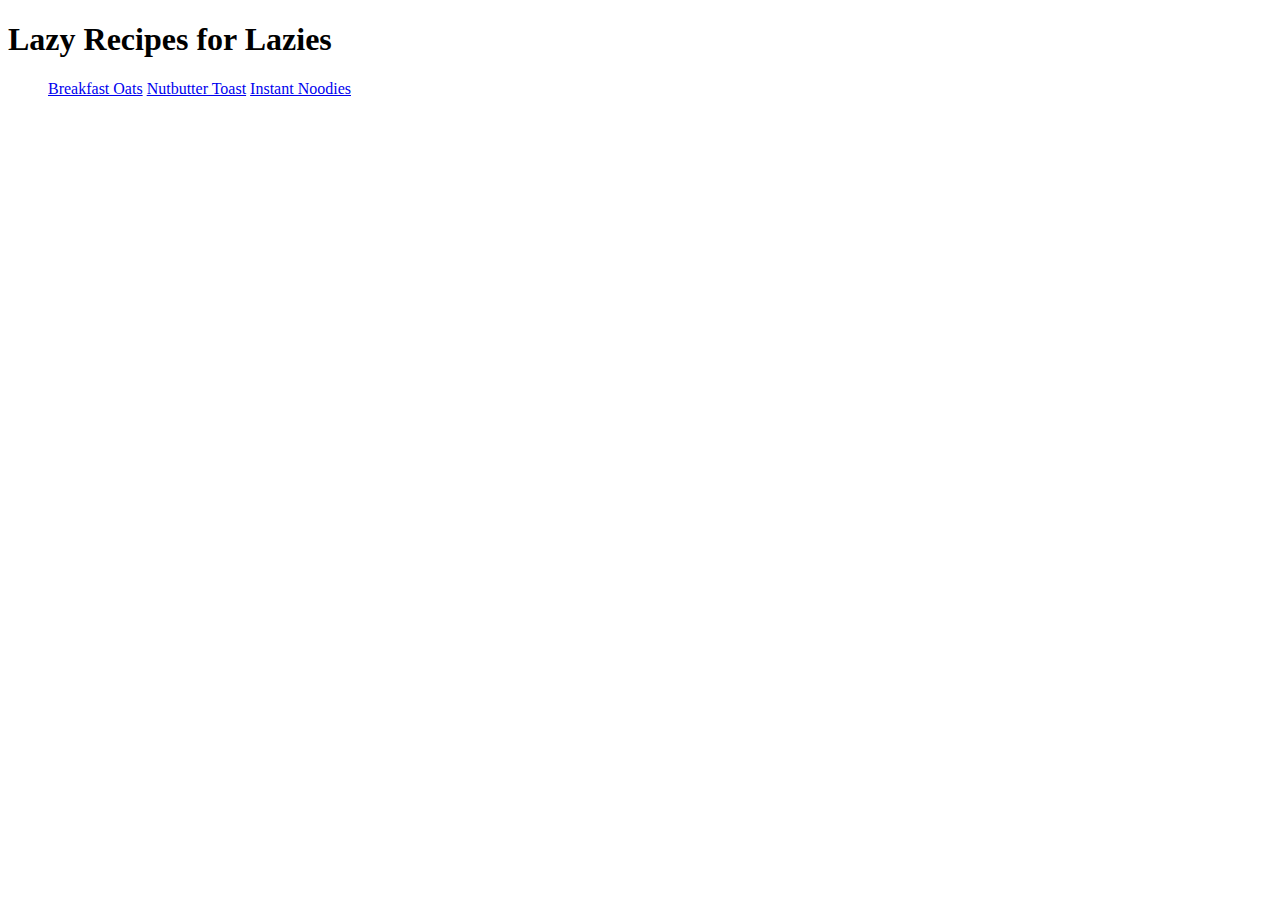
==== index.html @ 4ea4ae33 "Adjust index to include new recipes." ====
<!DOCTYPE html>
<html>
    <head lang="en">
        <meta charset="utf-8">
        <title>TOP Recipes Home</title>
    </head>
    <body>
        <h1>Lazy Recipes for Lazies</h1>
        <ul>
            <a href="./recipes/breakfast-oats.html">Breakfast Oats</a>
            <a href="./recipes/peanut-butter-toast.html">Nutbutter Toast</a>
            <a href="./recipes/instant-noodle.html">Instant Noodies</a>
    </body>
</html>
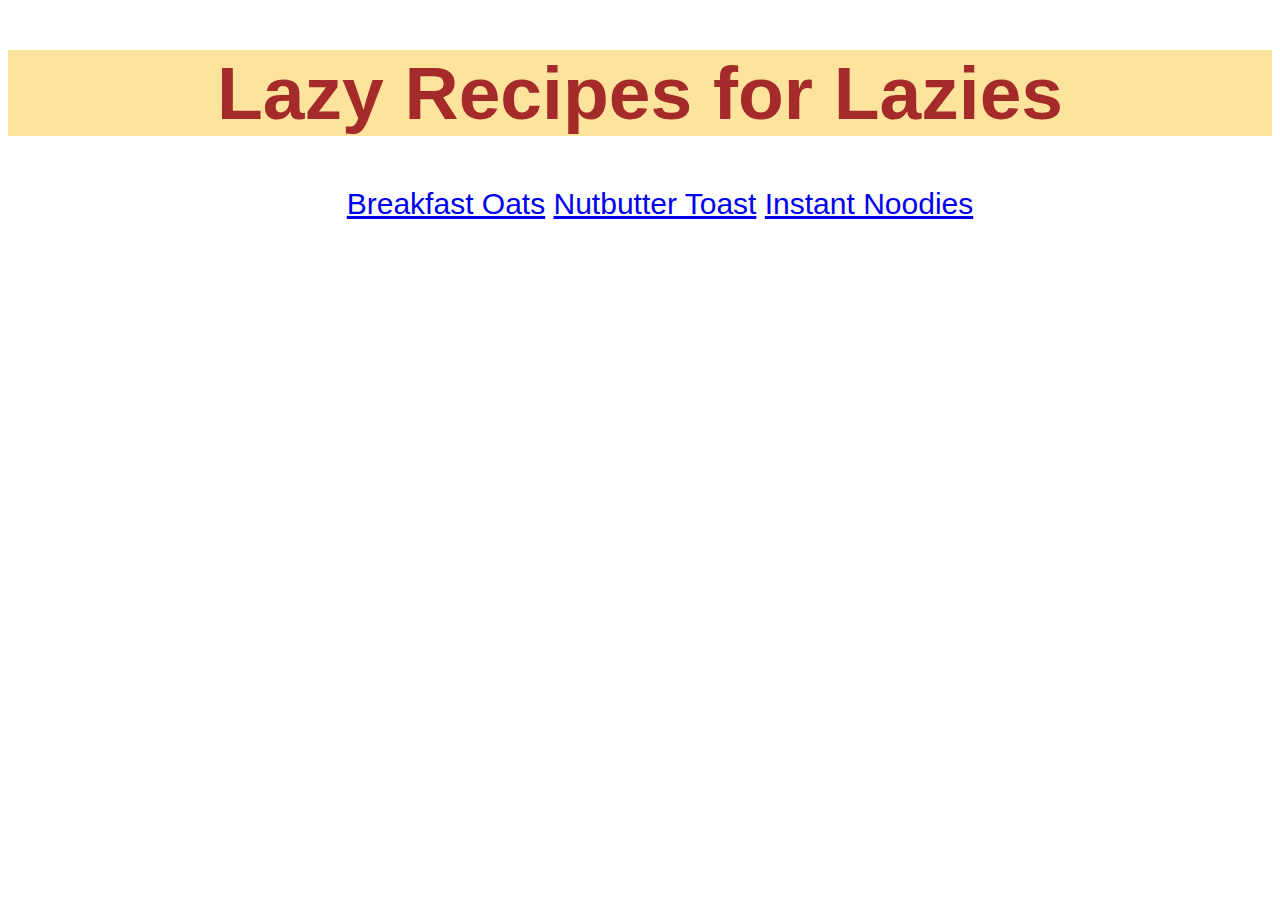
==== commit aa0d5fdc: "Add index and recipes for breakfast foods." ====
--- a/index.html
+++ b/index.html
@@ -3,10 +3,11 @@
     <head lang="en">
         <meta charset="utf-8">
         <title>TOP Recipes Home</title>
+        <link rel="stylesheet" href="styles.css"></link>
     </head>
     <body>
-        <h1>Lazy Recipes for Lazies</h1>
-        <ul>
+        <h1 id="homepage-title">Lazy Recipes for Lazies</h1>
+        <ul id="homepage-list">
             <a href="./recipes/breakfast-oats.html">Breakfast Oats</a>
             <a href="./recipes/peanut-butter-toast.html">Nutbutter Toast</a>
             <a href="./recipes/instant-noodle.html">Instant Noodies</a>
--- a/styles.css
+++ b/styles.css
@@ -0,0 +1,41 @@
+h1 {
+    font-family: Impact, Haettenschweiler, 'Arial Narrow Bold', sans-serif;
+    color: brown;
+}
+h2 {
+    font-family: Georgia, 'Times New Roman', Times, serif;
+    color: rgb(250, 191, 30);
+}
+p {
+    font-family: Georgia, 'Times New Roman', Times, serif;
+}
+ul li {
+    font-family: Georgia, 'Times New Roman', Times, serif;
+    font-weight: bold;
+    color: red;
+}
+
+ol li {
+    font-family: Georgia, 'Times New Roman', Times, serif;
+    font-weight: bold;
+    color: goldenrod;
+}
+
+.recipe-page-img {
+    width: 400px;
+    height: auto;
+
+}
+#homepage-title {
+    font-family: Impact, Haettenschweiler, 'Arial Narrow Bold', sans-serif;
+    text-align: center;
+    font-size: 75px;
+    color: brown;
+    background-color: rgb(254, 227, 157);
+}
+#homepage-list {
+    font-family: 'Franklin Gothic Medium', 'Arial Narrow', Arial, sans-serif;
+    font-size: 30px;
+    text-align: center;
+    color: brown;
+}
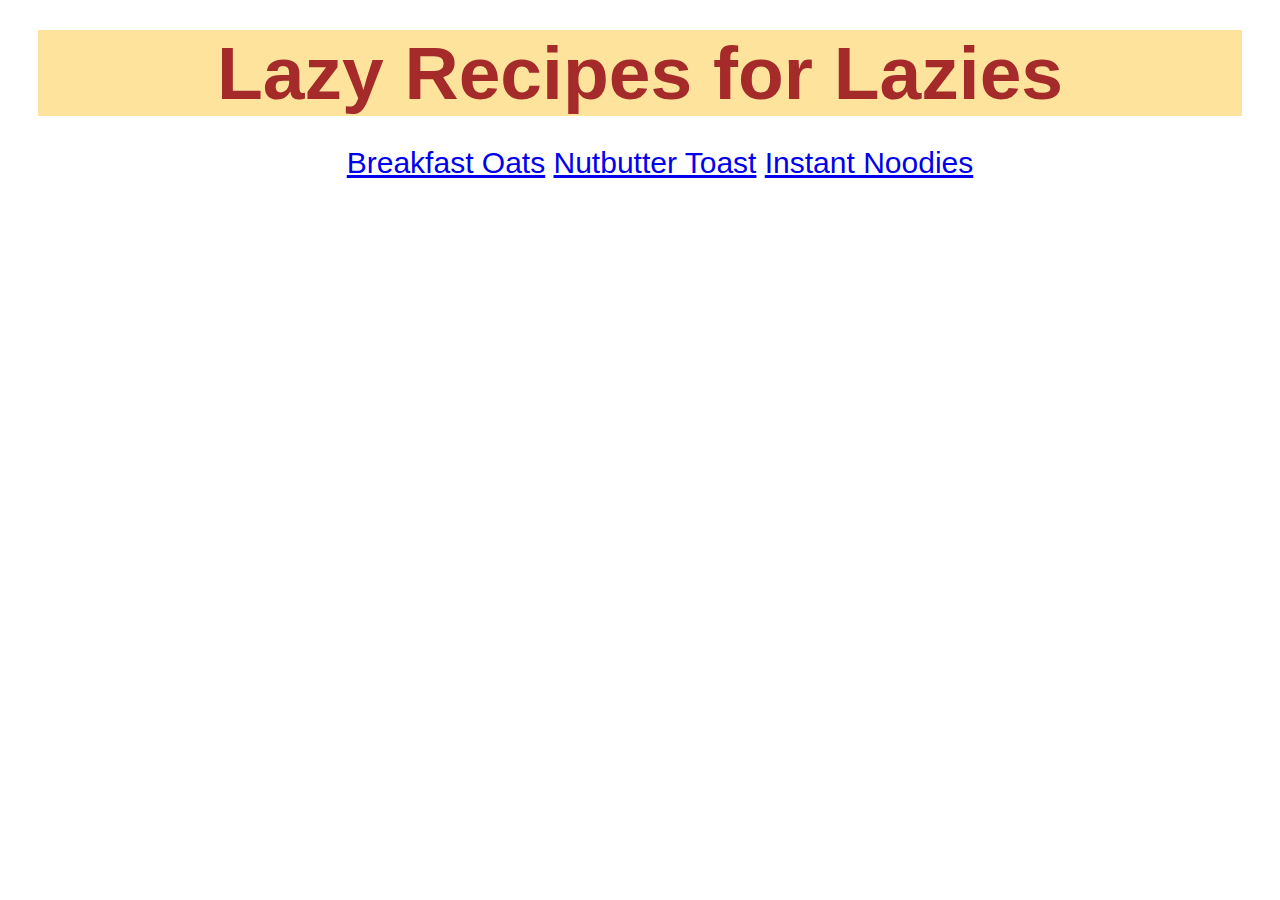
==== commit f006ce3f: "Added styling to the recipe boxes." ====
--- a/index.html
+++ b/index.html
@@ -5,7 +5,7 @@
         <title>TOP Recipes Home</title>
         <link rel="stylesheet" href="styles.css"></link>
     </head>
-    <body>
+    <body id="homepage-body">
         <h1 id="homepage-title">Lazy Recipes for Lazies</h1>
         <ul id="homepage-list">
             <a href="./recipes/breakfast-oats.html">Breakfast Oats</a>
--- a/styles.css
+++ b/styles.css
@@ -1,13 +1,23 @@
+#homepage-body {
+    width: auto;
+}
+body {
+    width: 800px;
+}
+
 h1 {
     font-family: Impact, Haettenschweiler, 'Arial Narrow Bold', sans-serif;
     color: brown;
+    margin: 30px;
 }
 h2 {
     font-family: Georgia, 'Times New Roman', Times, serif;
     color: rgb(250, 191, 30);
+    margin: 30px;
 }
 p {
     font-family: Georgia, 'Times New Roman', Times, serif;
+    margin-left: 30px;
 }
 ul li {
     font-family: Georgia, 'Times New Roman', Times, serif;
@@ -24,6 +34,7 @@
 .recipe-page-img {
     width: 400px;
     height: auto;
+    margin-left: 30px;
 
 }
 #homepage-title {
@@ -39,3 +50,10 @@
     text-align: center;
     color: brown;
 }
+
+.ingredient-div {
+    border: 2px dotted yellow;
+    width: 400px;
+    margin: 30px;
+    padding-bottom: 10px;
+}
